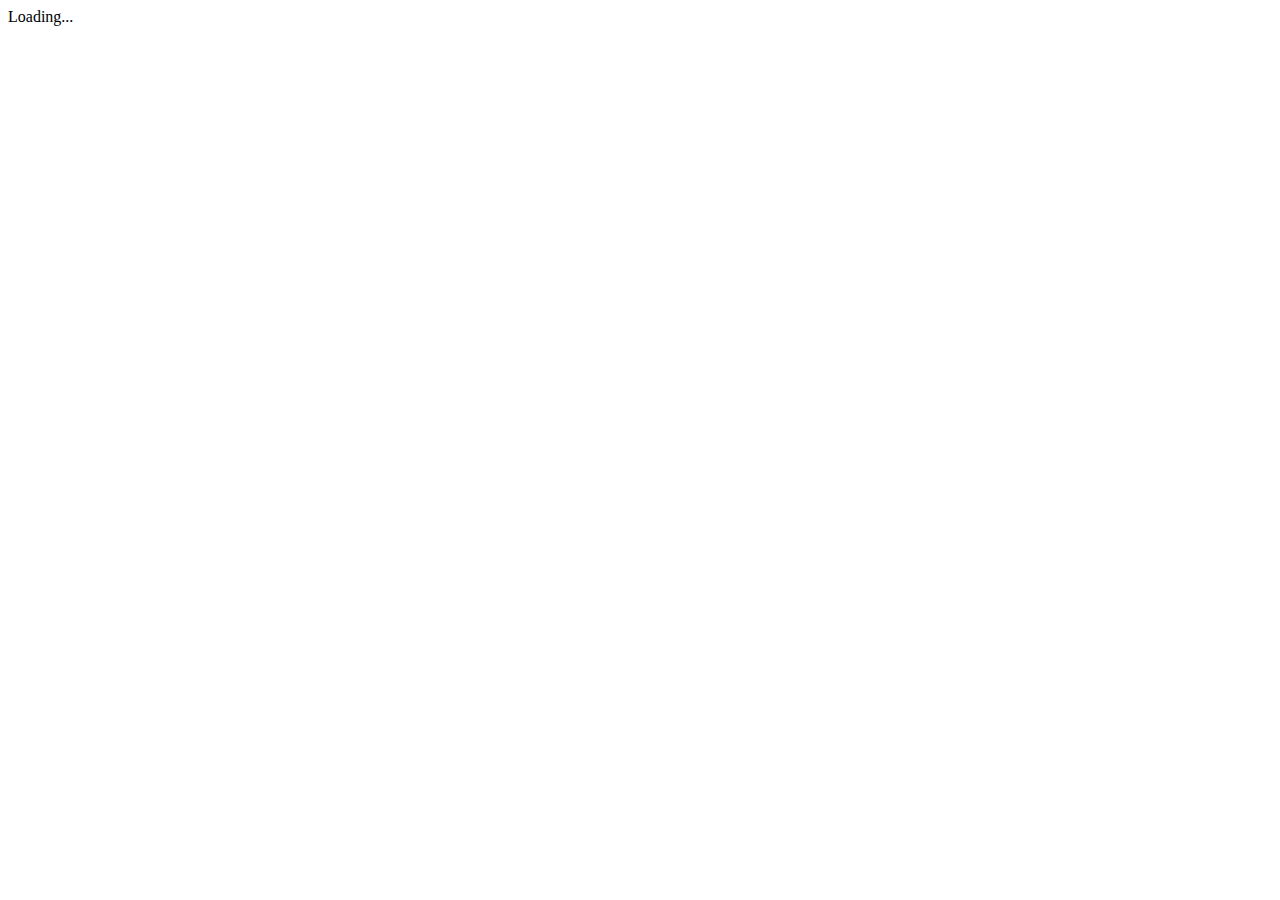
==== alias/index.html @ 30b069b7 "Add alias app" ====
<!DOCTYPE html>
<html lang="en">
<head>
  <meta charset="UTF-8">
  <meta name="viewport" content="width=device-width, initial-scale=1.0">
  <title>ESM&gt;Run</title>
  <script type="importmap">
    {
      "imports": {
        "~/": "./src/",
        "greeting": "./src/lib/greeting.ts",
        "preact": "https://esm.sh/preact@10.24.1"
      }
    }
  </script>
</head>
<body>
  <div id="root">Loading...</div>
  <script type="module" src="https://esm.sh/run" main="./main.tsx"></script>
</body>
</html>
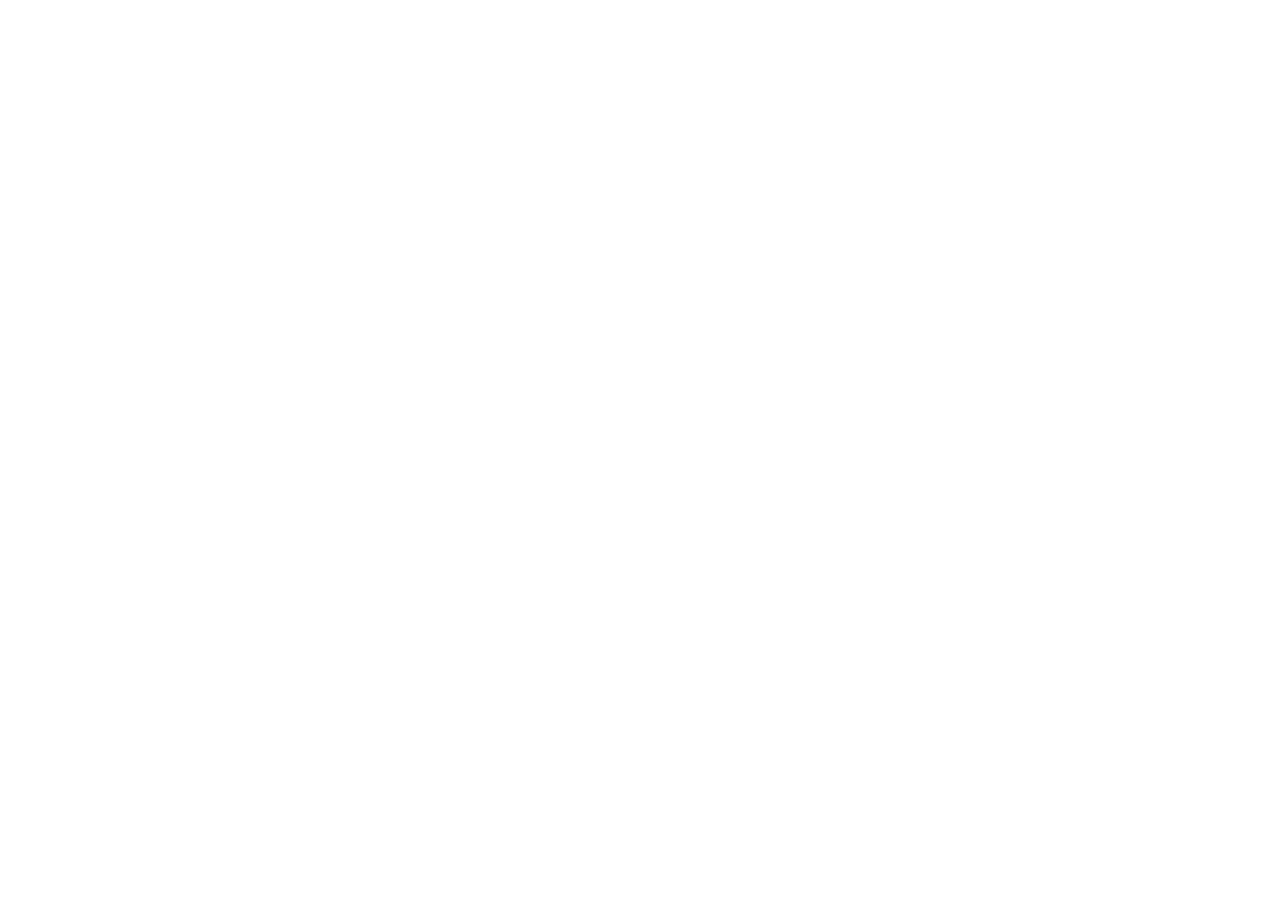
==== commit e7cde905: "Update" ====
--- a/alias/index.html
+++ b/alias/index.html
@@ -15,7 +15,7 @@
   </script>
 </head>
 <body>
-  <div id="root">Loading...</div>
-  <script type="module" src="https://esm.sh/run" main="./main.tsx"></script>
+  <div id="root"></div>
+  <script type="module" src="https://esm.sh/run" main="./src/main.tsx"></script>
 </body>
 </html>
